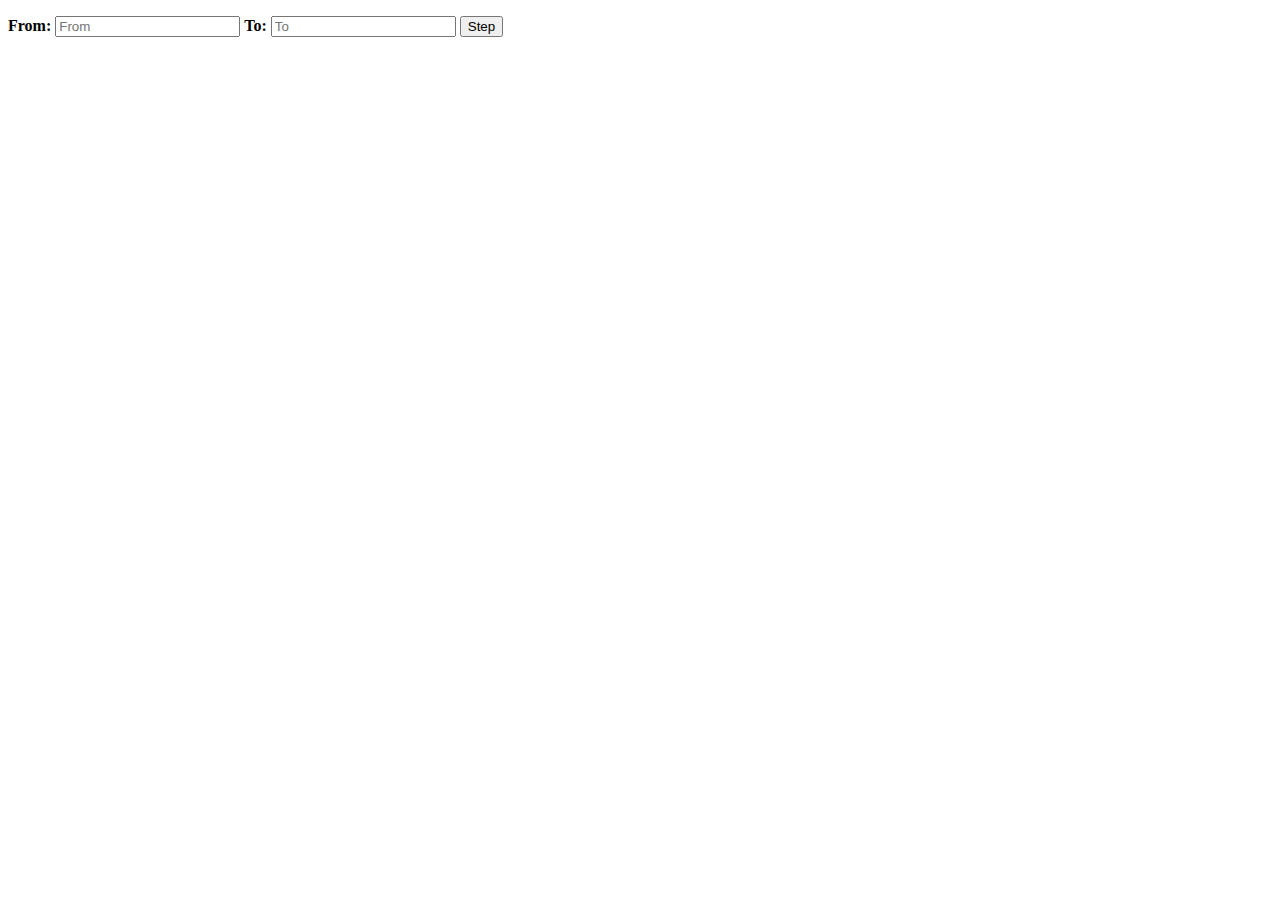
==== src/main/resources/templates/board.html @ 8beb0874 "Default repo" ====
<!DOCTYPE HTML>
<html>
<head>
    <link th:href="@{/styles/board.css}" rel="stylesheet" />
</head>
<body>
<table>
    <tr th:each="row: ${board}">
        <td class="field" th:each="pawn: ${row}">
            <span th:text="${pawn?.isWhite}"></span >
        </td>
    <tr>
</table>
<form method="POST" action="/step">
    <label><b>From:</b></label>
    <input type="text" placeholder="From" name="from" required>

    <label><b>To:</b></label>
    <input type="text" placeholder="To" name="to" required>

    <button type="submit" name="step">Step</button>
</form>
</body>
</html>
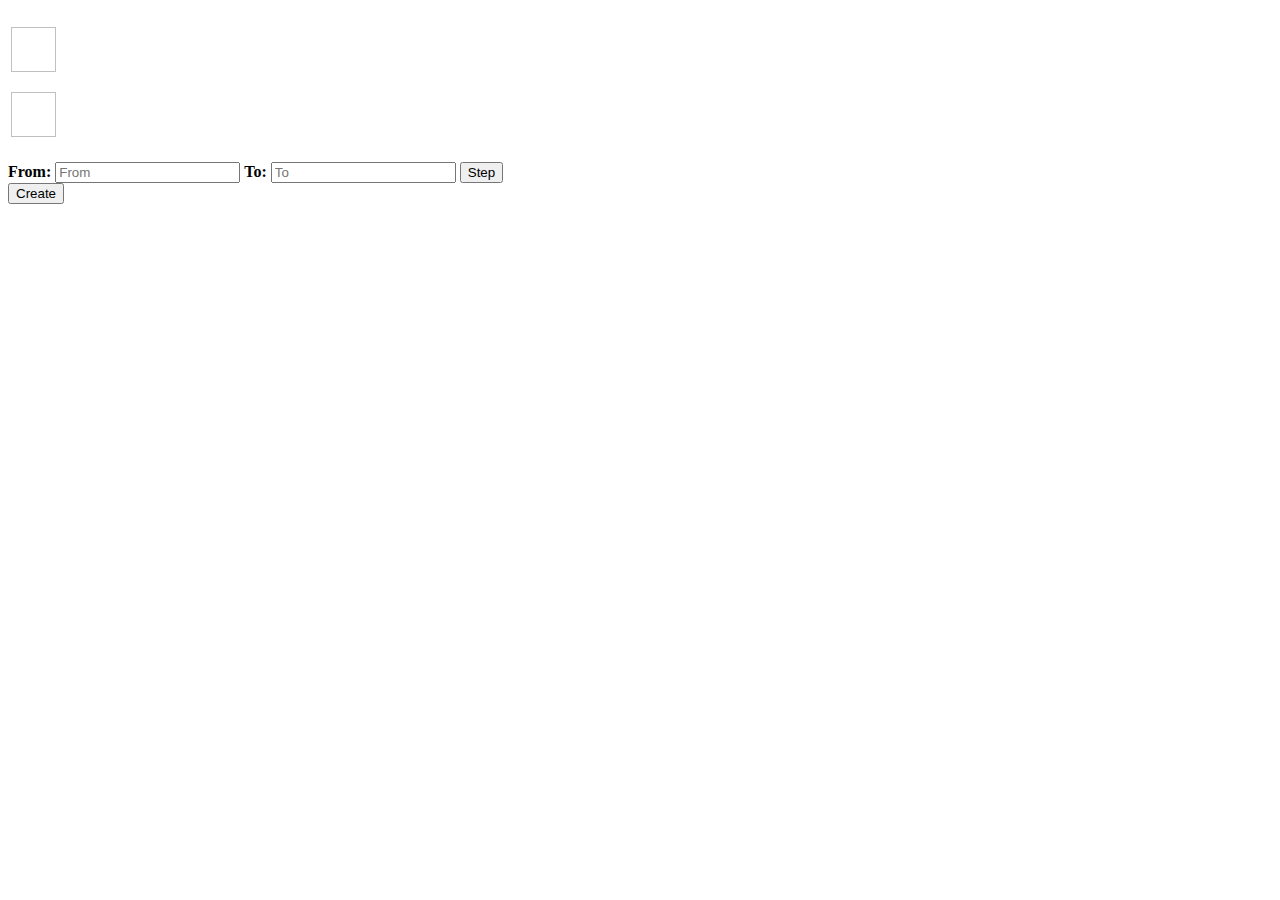
==== commit 7b50dad0: "H2+PalyerController...." ====
--- a/src/main/resources/templates/board.html
+++ b/src/main/resources/templates/board.html
@@ -1,13 +1,18 @@
 <!DOCTYPE HTML>
 <html>
 <head>
-    <link th:href="@{/styles/board.css}" rel="stylesheet" />
+    <link th:href="@{/styles/board.css}" rel="stylesheet"/>
 </head>
 <body>
 <table>
     <tr th:each="row: ${board}">
         <td class="field" th:each="pawn: ${row}">
-            <span th:text="${pawn?.isWhite}"></span >
+            <script>
+            </script>
+            <div th:switch="${pawn?.isWhite}">
+                <p th:case="true"><img th:src="@{/pictures/WP.svg}" height="45" width="45"/></p>
+                <p th:case="false"><img th:src="@{/pictures/BP.svg}" height="45" width="45"/></p>
+            </div>
         </td>
     <tr>
 </table>
@@ -20,5 +25,8 @@
 
     <button type="submit" name="step">Step</button>
 </form>
+<form method="POST" action="/create">
+    <button type="submit" name="step">Create</button>
+</form>
 </body>
 </html>